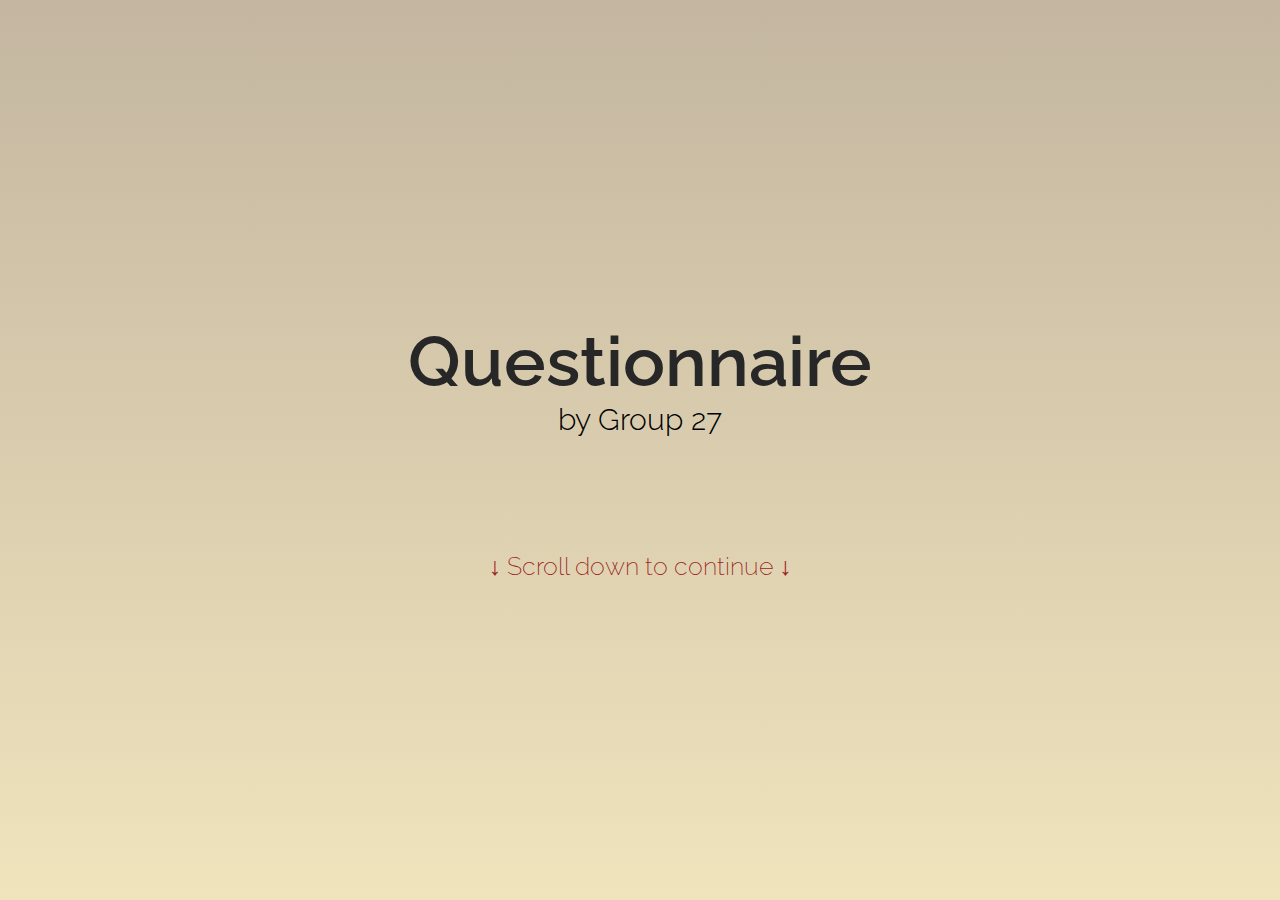
==== Lab 1/Group 27 Website.html @ 964f2e97 "Renamed HTML file" ====
<!DOCTYPE html>
<html>
<head>
  <meta name="viewport" content="width=device-width, initial-scale=0.5">
  <title> Our website~!</title>
  <link rel="stylesheet" href="style.css"/>
</head>

<body>
  <div class="container">
    

    <section class = "main">
      <div class="hero-image">
  
        <div class = "content">
          <h1>Questionnaire</h1>
          <h3>by Group 27</h3>
          <br>
          <br>  
          <br>
          <br> 
          <br>
          <br>       
          <h6> ↓ Scroll down to continue ↓</h6>
        </div>

    </section>

    <section class = "second">
        <div class="">
  
            <div class = "content">
              <h2>Here is the website we are focusing on..</h2>
              <br>
              <br>
              <h3>Insert link here</h3>
              <br>
              <br>
              <h3>What do you think about the UI of this XXX website?</h3>
              <h6> <img src="sample image.jpeg" alt="" class="center"> </h6>           
              <br>
              <br>
              
            </div>
    
        </section>

    </section>



    <section class = "third">
          <div class = "content">
            <div class = "qna">
            <h2>Questions</h2>
            <br>
            <br>
            <h3>Q1: Text-type question</h3>
              <h4>Answer: <br>
                 <textarea rows="5" cols="100"></textarea></h4>
            <br>
            <br>
            <h3>Q2: Single-choice question (radio button)</h3>
              <h4>Answer:<br>
                <input type="radio" name="Color" value=" Red">Red<br>
                <input type="radio" name="Color" value=" Green">Green<br>
                <input type="radio" name="Color" value=" Blue">Blue<br></h4>
            <br>
            <br>
            <h3>Q3: Single-choice question (list)</h3>
              <h4>Answer:<br>
            <select id="favorite">
              <option value="Apples" selected="selected">Apples</option>
              <option value="Oranges">Oranges</option>
              <option value="Bananas">Bananas</option>
            </select></h4>
          </div>
        </div>      
    </section>

    <section class = "Fourth">
      <div class = "content">
        <div class = "qna">
            <h2>Questions</h2>
            <br>
            <br>
            <h3>Q4: Selection Question - can choose multiple options</h3>
              <h4>Answer:<br>
                <input type="checkbox" name="Color" value=" Red">Red<br>
                <input type="checkbox" name="Color" value=" Green">Green<br>
                <input type="checkbox" name="Color" value=" Blue">Blue<br></h4>
            <br>
            <br>
            <h3>Q5: Any comments?</h3>
              <h4>Answer: <br>
                 <textarea rows="5" cols="100"></textarea></h4>
            <br>
            <br>
        </div>  

        <button id="submitButton" type="button" class="block">
          SUBMIT
        </button>
        <br>
        <p id="signature">Site created by Group 27</p>	
        </h4>     
      </div>

        
    </section>




  </div>
 
 


</body>
</html>
---- Lab 1/style.css ----
@font-face {
    font-family:'Raleway';
    src: url('fonts/Raleway-VariableFont_wght.ttf') format("truetype");

}

* {
    margin: 0;
    padding: 0;
    box-sizing: border-box;
    font-family:'Raleway';

}
.hero-image {

    width: 100vw;
    height:100vh;
    background-color: rgb(255, 242, 221);
    background-image: linear-gradient(180deg, rgba(58, 43, 19, 0.3), rgb(240, 228, 189));
    position: relative;
    padding: 0.5%;
    display: flex;
    align-items:center;
    justify-content: center;
    margin: 0;
}

section{
  
    height: 100vh;
    display:flex;
    justify-content: center;
    align-items: center;
    scroll-snap-align: start;

}

.container{

    scroll-snap-type: y mandatory ;
    overflow-y: scroll;
    height:100vh;
}

body{
    font-family: '';
    width: 100vw;
    height: 100vh;
    margin: 0;
    background-color: rgb(255, 242, 221);;
    background-size: cover;
    background-repeat: no-repeat;
    


    }

.second{
    background-image: linear-gradient(180deg, rgb(240, 228, 189),rgba(58, 43, 19, 0.3)); 

}

.third{
    background-image: linear-gradient(180deg,rgba(58, 43, 19, 0.3),rgb(240, 228, 189));

}

.Fourth{
    background-image: linear-gradient(180deg,rgb(240, 228, 189),rgba(58, 43, 19, 0.3));

}

div.a {
    line-height: normal;

}


nav {
width: 100%;
position: absolute;
top: 0;
left: 0;
padding: 20px 8%;
display: flex;
align-items:center;
justify-content: space-between;
font-family: 'Open Sans', bold;
    src: url(fonts/OpenSans.ttf);

}

nav ul li{
    list-style:none ;
    display: inline-block;
    margin-left: 40px;
    font-family: 'Open Sans', bold;
    src: url(fonts/OpenSans.ttf);
}




.content{
    text-align: center;
}

.content h1{

    font-size: 70px;
    color : #272727;
    font-weight: 600;
  
}
.content h2{

    font-size: 50px;
    color : #1e1e1e;
    font-weight: 450;
}

.content h3{

    font-size: 30px;
    color : #000000;
    font-weight: 300;
    
}

.content h4{

    font-size: 25px;
    color : #1e1e1e;
    font-weight: 200;
    
}

.content h5{

    font-size: 50px;
    color : #1e1e1e;
    font-weight: 700;
}

.content h6{

    font-size: 25px;
    color : #9c2121;
    font-weight: 200;
    text-align: centre;

}

.content a{
    text-decoration: None;
    display: inline-block;
    font-size: 20px;
    color: #fff;
    border: 2px solid #ffffff;
    padding: 14px 70px;
    border-radius: 50px;
    margin-top: 20px;
}

.qna{
    text-align: left;
}

.center {
    display: block;
    margin-left: auto;
    margin-right: auto;
    width: 50%;
  padding: 10px;
 
      }

.right {
    display: block;
        right: 1000px;
        width: 700px;;
        padding: 10px;
      }

.block {
    display: block;
    width: 80%;
    border: none;
    background-color: #ffffff;  /* yellow */
    padding: 14px 28px;
    font-size: 16px;
    cursor: pointer;
    text-align: center;
}
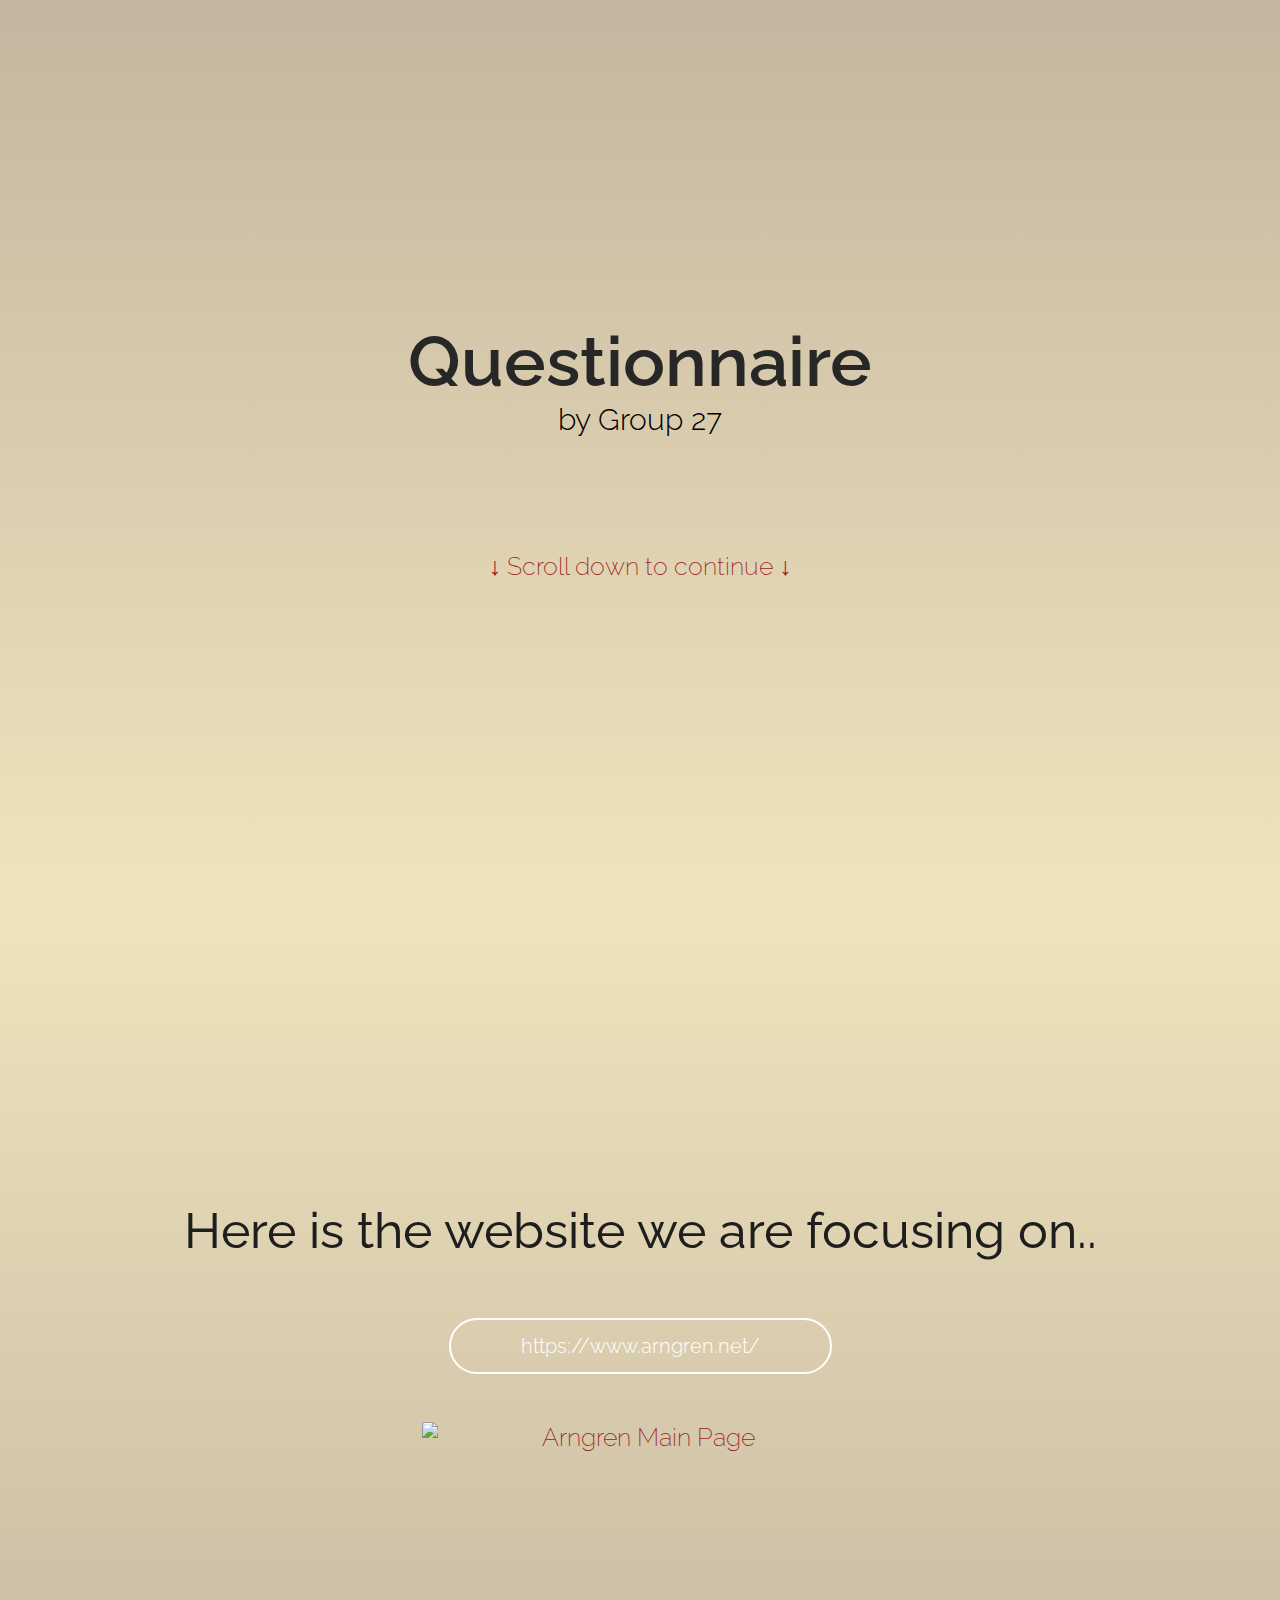
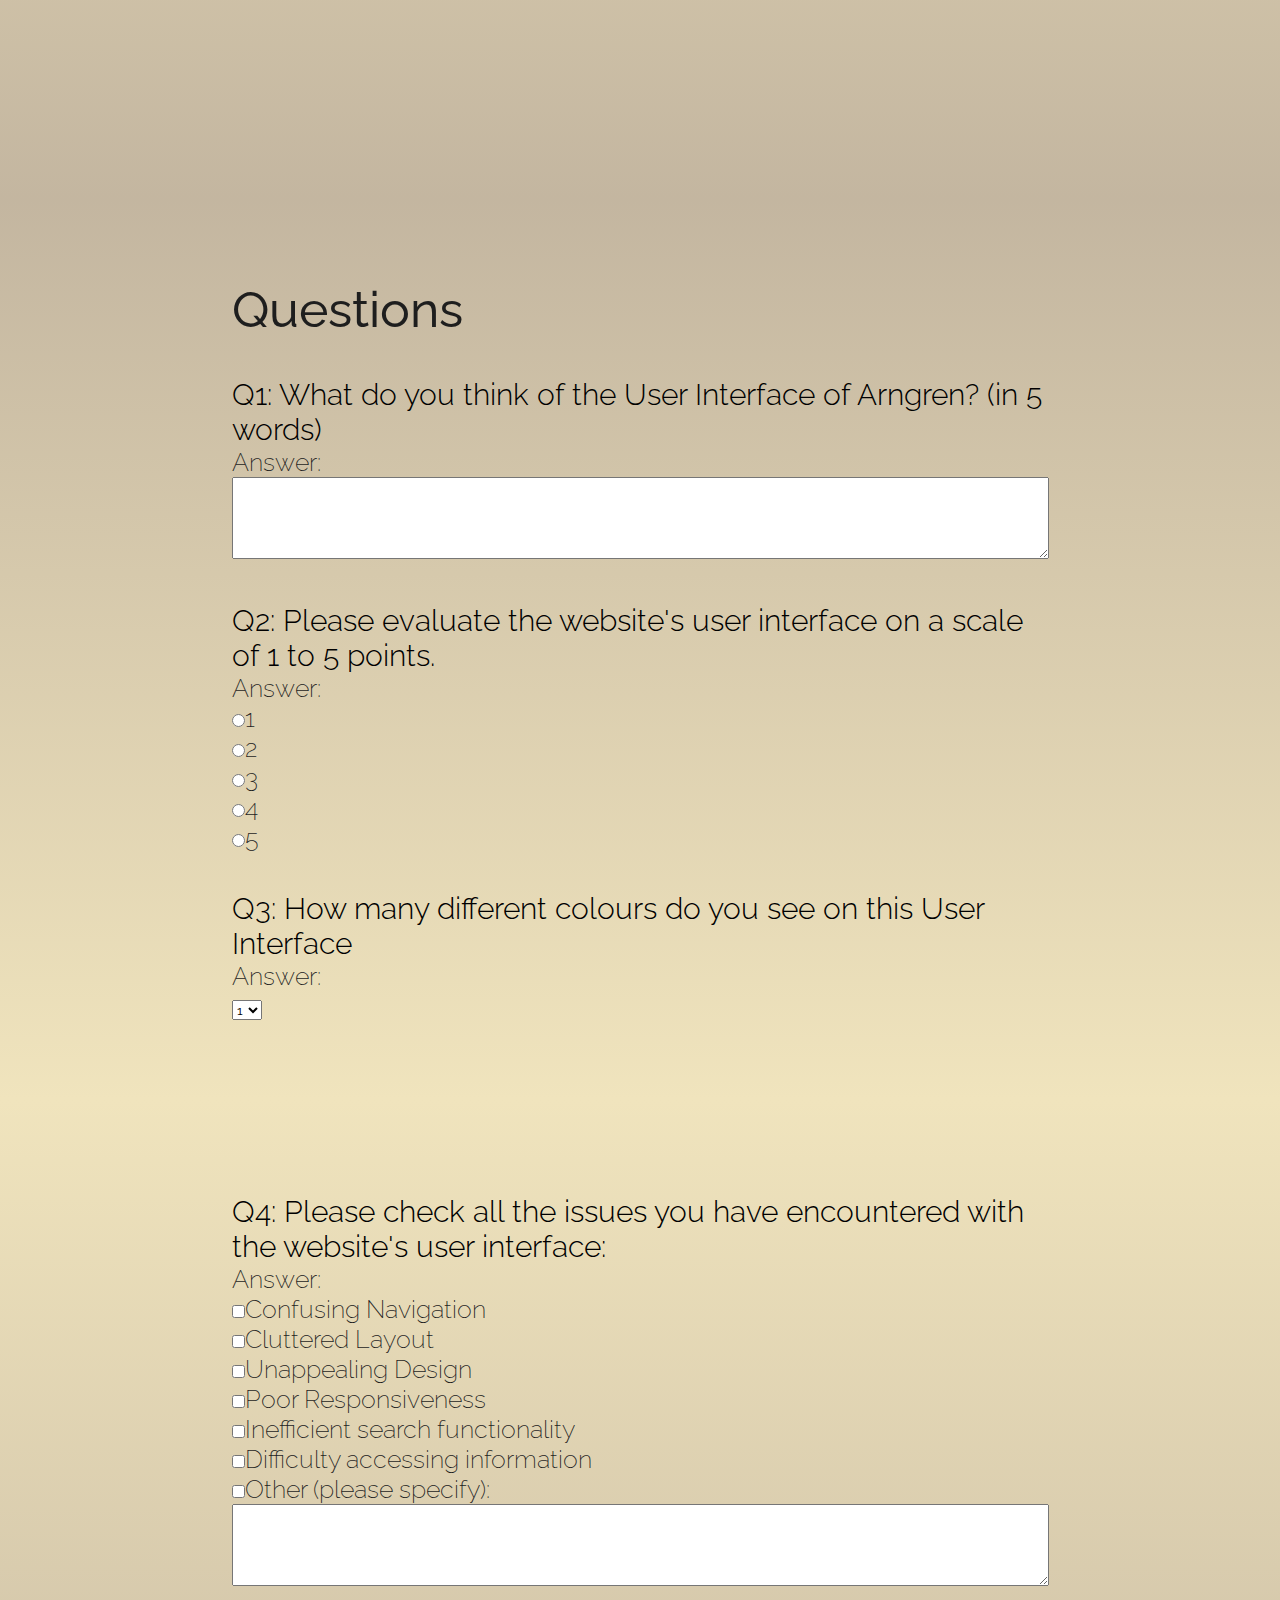
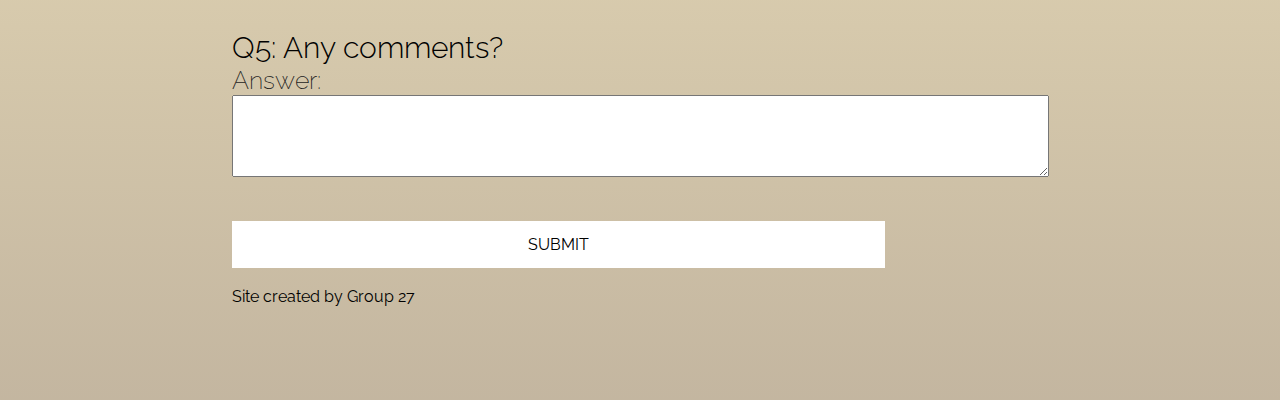
==== commit 92334c1b: "Edit: Removed animation" ====
--- a/Lab 1/Group 27 Website.html
+++ b/Lab 1/Group 27 Website.html
@@ -2,12 +2,11 @@
 <html>
 <head>
   <meta name="viewport" content="width=device-width, initial-scale=0.5">
-  <title> Our website~!</title>
+  <title>Lab 1 Questionnaire</title>
   <link rel="stylesheet" href="style.css"/>
 </head>
 
 <body>
-  <div class="container">
     
 
     <section class = "main">
@@ -34,11 +33,10 @@
               <h2>Here is the website we are focusing on..</h2>
               <br>
               <br>
-              <h3>Insert link here</h3>
+              <h3><a href="https://www.arngren.net/">https://www.arngren.net/</a></h3>
               <br>
               <br>
-              <h3>What do you think about the UI of this XXX website?</h3>
-              <h6> <img src="sample image.jpeg" alt="" class="center"> </h6>           
+              <h6> <img src="Arngren Main Page.png" alt="Arngren Main Page" class="center"> </h6>           
               <br>
               <br>
               
@@ -56,24 +54,31 @@
             <h2>Questions</h2>
             <br>
             <br>
-            <h3>Q1: Text-type question</h3>
+            <h3>Q1: What do you think of the User Interface of Arngren? (in 5 words)</h3>
               <h4>Answer: <br>
                  <textarea rows="5" cols="100"></textarea></h4>
             <br>
             <br>
-            <h3>Q2: Single-choice question (radio button)</h3>
+            <h3>Q2: Please evaluate the website's user interface on a scale of 1 to 5 points.</h3>
               <h4>Answer:<br>
-                <input type="radio" name="Color" value=" Red">Red<br>
-                <input type="radio" name="Color" value=" Green">Green<br>
-                <input type="radio" name="Color" value=" Blue">Blue<br></h4>
+                <input type="radio" name="Number" value=" 1">1<br>
+                <input type="radio" name="Number" value=" 2">2<br>
+                <input type="radio" name="Number" value=" 3">3<br>
+                <input type="radio" name="Number" value=" 4">4<br>
+                <input type="radio" name="Number" value=" 5">5<br></h4>
             <br>
             <br>
-            <h3>Q3: Single-choice question (list)</h3>
+            <h3>Q3: How many different colours do you see on this User Interface</h3>
               <h4>Answer:<br>
             <select id="favorite">
-              <option value="Apples" selected="selected">Apples</option>
-              <option value="Oranges">Oranges</option>
-              <option value="Bananas">Bananas</option>
+              <option value="1" selected="selected">1</option>
+              <option value="2">2</option>
+              <option value="3">3</option>
+              <option value="3">4</option>
+              <option value="3">5</option>
+              <option value="3">6</option>
+              <option value="3">7</option>
+              <option value="3">8</option>
             </select></h4>
           </div>
         </div>      
@@ -82,14 +87,17 @@
     <section class = "Fourth">
       <div class = "content">
         <div class = "qna">
-            <h2>Questions</h2>
-            <br>
-            <br>
-            <h3>Q4: Selection Question - can choose multiple options</h3>
+            <h3>Q4: Please check all the issues you have encountered with the website's user interface:</h3>
               <h4>Answer:<br>
-                <input type="checkbox" name="Color" value=" Red">Red<br>
-                <input type="checkbox" name="Color" value=" Green">Green<br>
-                <input type="checkbox" name="Color" value=" Blue">Blue<br></h4>
+                <input type="checkbox" name="Color">Confusing Navigation<br>
+                <input type="checkbox" name="Color">Cluttered Layout<br>
+                <input type="checkbox" name="Color">Unappealing Design<br>
+                <input type="checkbox" name="Color">Poor Responsiveness<br>
+                <input type="checkbox" name="Color">Inefficient search functionality<br>
+                <input type="checkbox" name="Color">Difficulty accessing information<br>
+                <input type="checkbox" name="Color">Other (please specify):<br>
+                <textarea rows="5" cols="100"></textarea></h4>
+              </h4>
             <br>
             <br>
             <h3>Q5: Any comments?</h3>
@@ -97,14 +105,16 @@
                  <textarea rows="5" cols="100"></textarea></h4>
             <br>
             <br>
+
+            <button id="submitButton" type="button" class="block">
+              SUBMIT
+            </button>
+            <br>
+            <p id="signature">Site created by Group 27</p>	
+            </h4> 
         </div>  
 
-        <button id="submitButton" type="button" class="block">
-          SUBMIT
-        </button>
-        <br>
-        <p id="signature">Site created by Group 27</p>	
-        </h4>     
+            
       </div>
 
         
@@ -113,7 +123,6 @@
 
 
 
-  </div>
  
  
 
--- a/Lab 1/style.css
+++ b/Lab 1/style.css
@@ -36,12 +36,7 @@
 
 }
 
-.container{
 
-    scroll-snap-type: y mandatory ;
-    overflow-y: scroll;
-    height:100vh;
-}
 
 body{
     font-family: '';
@@ -165,6 +160,7 @@
 
 .qna{
     text-align: left;
+    padding: 50px 400px;
 }
 
 .center {
